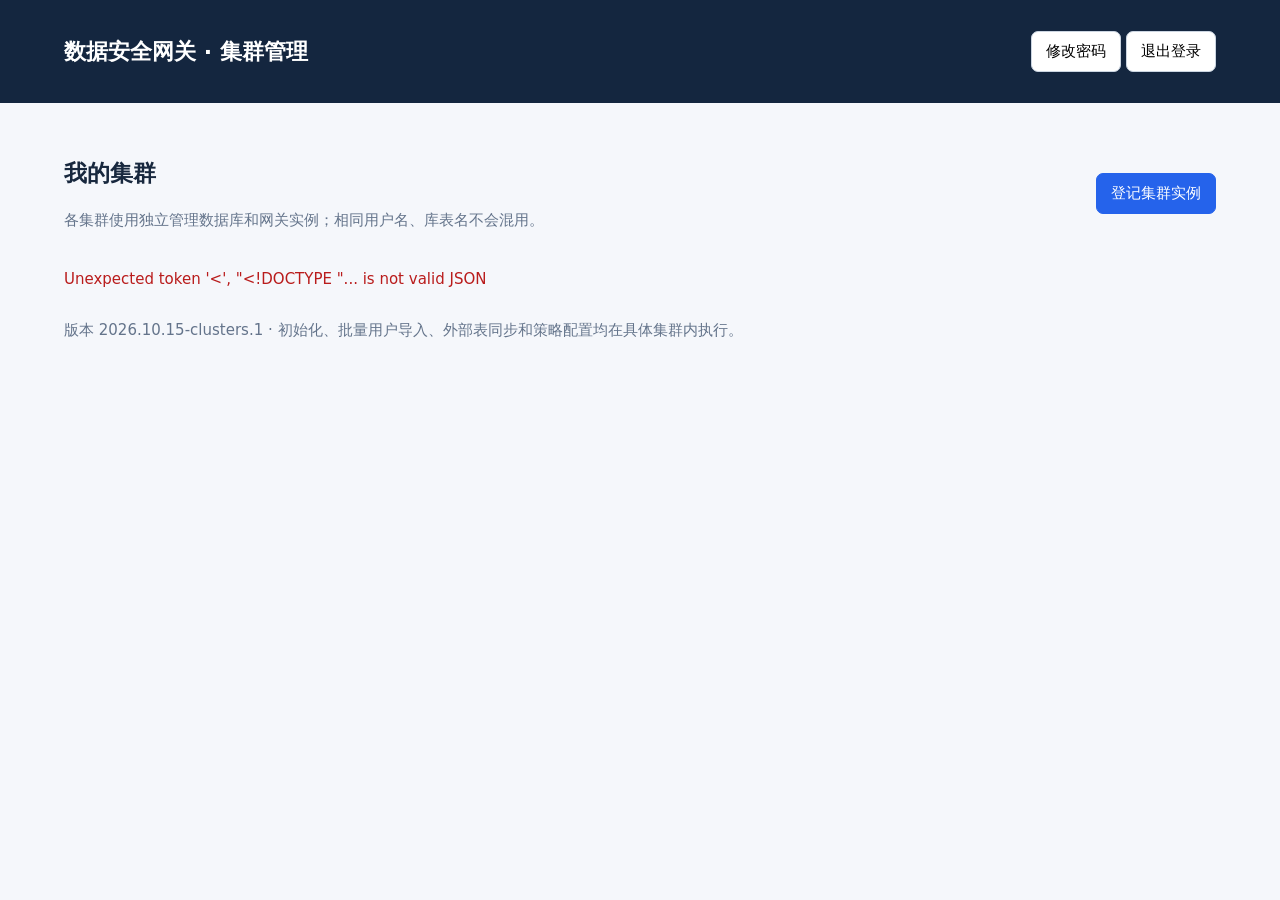
==== platform/src/main/resources/static/index.html @ ba053528 "Initial import: Doris security gateway, admin and platform" ====
<!doctype html><html lang="zh-CN"><meta charset="utf-8"><meta name="viewport" content="width=device-width,initial-scale=1"><title>集群管理 · 数据安全网关</title>
<style>*{box-sizing:border-box}body{margin:0;background:#f5f7fb;color:#18283e;font:15px system-ui}header{background:#14263f;color:white;padding:22px 5%;display:flex;align-items:center;justify-content:space-between}h1{font-size:22px}main{max-width:1200px;margin:36px auto;padding:0 24px}.bar{display:flex;gap:12px;align-items:center;justify-content:space-between;margin:22px 0}.grid{display:grid;grid-template-columns:repeat(auto-fill,minmax(300px,1fr));gap:20px}.card{background:white;border:1px solid #dce4ee;border-radius:14px;padding:24px}.muted{color:#64748b;line-height:1.7}button,input{font:inherit;padding:10px 14px;border-radius:7px;border:1px solid #cbd5e1}button{cursor:pointer;background:white}button.primary{background:#2563eb;color:white;border-color:#2563eb}dialog{border:0;border-radius:14px;width:min(580px,95vw);padding:28px}dialog::backdrop{background:#0f172a88}label{display:block;margin:14px 0}input{display:block;width:100%;margin-top:6px}.error{color:#b91c1c;white-space:pre-wrap}a{color:#2563eb}.actions{display:flex;gap:12px;justify-content:flex-end}</style>
<header><h1>数据安全网关 · 集群管理</h1><div><span id="user"></span>　<button onclick="document.getElementById('passwordDialog').showModal()">修改密码</button> <button onclick="logout()">退出登录</button></div></header>
<main><div class="bar"><div><h2>我的集群</h2><p class="muted">各集群使用独立管理数据库和网关实例；相同用户名、库表名不会混用。</p></div><button class="primary" onclick="document.getElementById('register').showModal()">登记集群实例</button></div><p id="error" class="error"></p><div id="clusters" class="grid"></div><p class="muted">版本 2026.10.15-clusters.1 · 初始化、批量用户导入、外部表同步和策略配置均在具体集群内执行。</p></main>
<dialog id="register"><form id="clusterForm"><h2>登记集群实例</h2><p class="muted">先部署该集群的独立网关及管理实例，再登记到平台。本功能不会远程控制 Docker，也不会复用其他集群的凭据。</p><label>集群名称<input name="name" maxlength="128" required></label><label>管理实例地址<input name="workerUrl" placeholder="http://127.0.0.1:18082" required></label><label>管理实例账号<input name="workerUsername" required autocomplete="off"></label><label>管理实例密码<input name="workerPassword" type="password" required autocomplete="new-password"></label><label>业务网关地址<input name="gatewayAddress" placeholder="192.168.232.132:3308" required></label><p class="error" id="registerError"></p><div class="actions"><button type="button" onclick="this.closest('dialog').close()">取消</button><button class="primary">验证并登记</button></div></form></dialog>
<dialog id="passwordDialog"><form id="passwordForm"><h2>修改管理员密码</h2><label>当前密码<input name="oldPassword" type="password" required autocomplete="current-password"></label><label>新密码（至少 12 个字符）<input name="password" type="password" minlength="12" required autocomplete="new-password"></label><p id="passwordError" class="error"></p><div class="actions"><button type="button" onclick="this.closest('dialog').close()">取消</button><button class="primary">修改并重新登录</button></div></form></dialog>
<script>
let session,clusterRows=[],editingId=null;const esc=s=>String(s).replace(/[&<>"']/g,c=>({'&':'&amp;','<':'&lt;','>':'&gt;','"':'&quot;',"'":'&#39;'}[c]));
async function call(url,method='GET',body){const r=await fetch(url,{method,headers:{'Content-Type':'application/json',[session.csrfHeader]:session.csrf},body:body?JSON.stringify(body):undefined});if(r.status===401){location.replace('/login.html');throw Error('请重新登录')}const j=await r.json().catch(()=>({}));if(!r.ok)throw Error(j.message||'操作失败，请检查服务。');return j}
async function load(){const rows=clusterRows=await call('/api/clusters');document.getElementById('clusters').innerHTML=rows.length?rows.map(c=>'<article class="card"><h3>'+esc(c.name)+'</h3><p class="muted">网关 '+esc(c.gatewayAddress)+'</p><a href="/console/index.html?cluster='+encodeURIComponent(c.id)+'">进入集群管理 →</a><p><button data-edit="'+c.id+'">编辑</button> <button data-remove="'+c.id+'">解除登记</button></p></article>').join(''):'<div class="card">尚未登记集群。请先部署独立实例，再点击“登记集群实例”。</div>';document.querySelectorAll('[data-edit]').forEach(b=>b.onclick=()=>{const c=clusterRows.find(x=>x.id===b.dataset.edit),f=document.getElementById('clusterForm');editingId=c.id;for(const k of ['name','workerUrl','workerUsername','gatewayAddress'])f.elements[k].value=c[k];f.elements.workerPassword.required=false;f.elements.workerPassword.placeholder='留空保留当前密码';document.getElementById('register').showModal()});document.querySelectorAll('[data-remove]').forEach(b=>b.onclick=()=>unregisterCluster(b.dataset.remove).catch(e=>document.getElementById('error').textContent=e.message))}
async function unregisterCluster(id){const c=clusterRows.find(x=>x.id===id);const d=document.createElement('dialog');d.innerHTML='<h2>解除集群登记</h2><p>确认解除 '+esc(c.name)+' 的平台登记？不会删除独立网关、Doris 数据或集群策略。</p><div class="actions"><button data-cancel>取消</button><button data-confirm>确认解除</button></div>';document.body.append(d);d.querySelector('[data-cancel]').onclick=()=>{d.close();d.remove()};d.querySelector('[data-confirm]').onclick=async e=>{e.target.disabled=true;try{await call('/api/clusters/'+id,'DELETE');d.close();d.remove();await load()}catch(x){document.getElementById('error').textContent=x.message;e.target.disabled=false}};d.showModal()}
document.getElementById('register').addEventListener('close',()=>{editingId=null;document.getElementById('clusterForm').reset();document.getElementById('clusterForm').elements.workerPassword.required=true;document.getElementById('registerError').textContent=''});
async function logout(){await call('/logout','POST');location.replace('/login.html')}
document.getElementById('clusterForm').onsubmit=async e=>{e.preventDefault();const b=e.submitter;b.disabled=true;try{await call('/api/clusters'+(editingId?'/'+editingId:''),editingId?'PUT':'POST',Object.fromEntries(new FormData(e.target)));e.target.reset();document.getElementById('register').close();await load()}catch(x){document.getElementById('registerError').textContent=x.message}finally{b.disabled=false}};
document.getElementById('passwordForm').onsubmit=async e=>{e.preventDefault();const b=e.submitter;b.disabled=true;try{await call('/api/admin/password','POST',Object.fromEntries(new FormData(e.target)));location.replace('/login.html')}catch(x){document.getElementById('passwordError').textContent=x.message}finally{b.disabled=false}};
(async()=>{session=await(await fetch('/api/session',{cache:'no-store'})).json();if(!session.authenticated){location.replace('/login.html');return}document.getElementById('user').textContent=session.username;await load()})().catch(e=>document.getElementById('error').textContent=e.message);
</script></html>
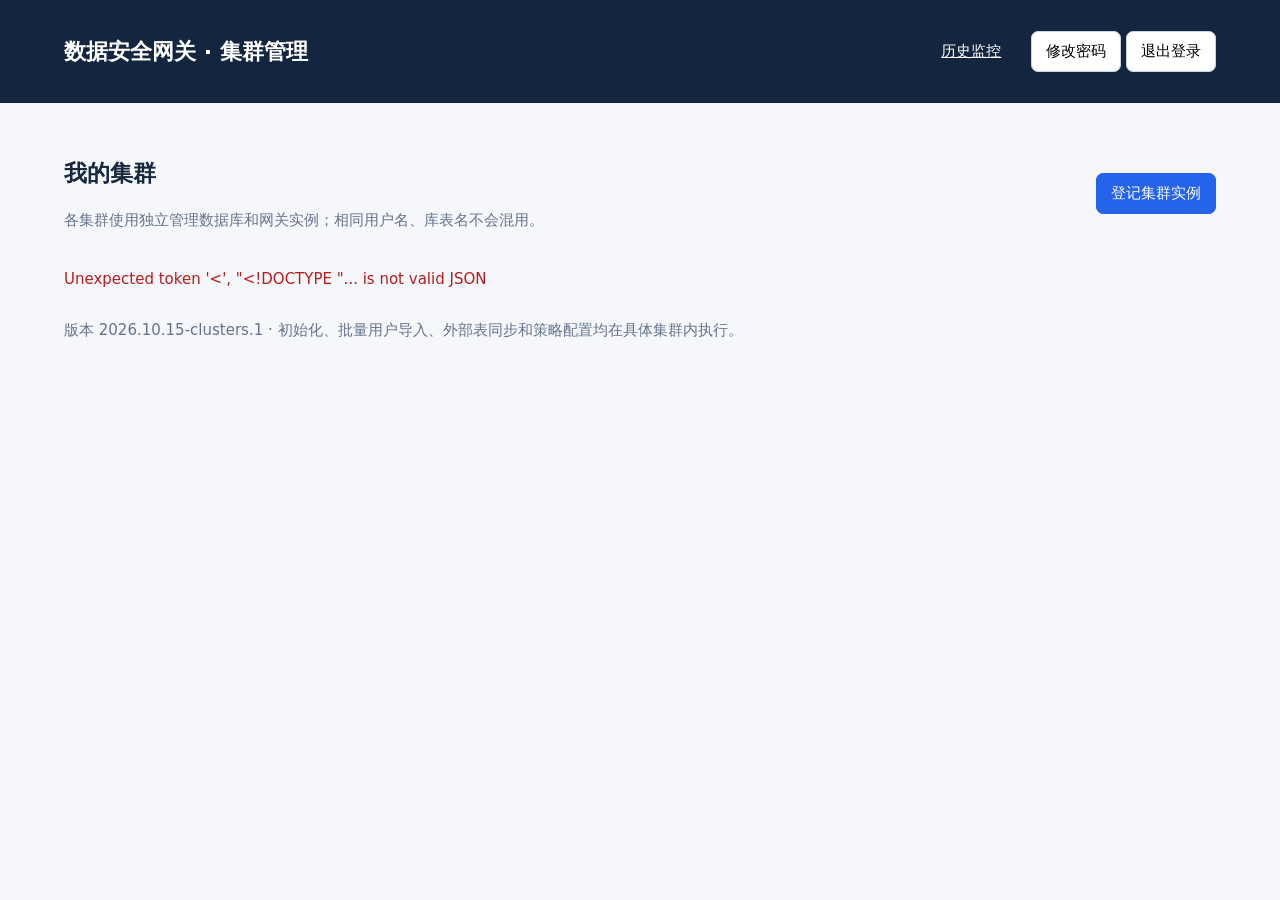
==== commit dc5e7d16: "Integrate authenticated history dashboard and diagnose monitoring startup" ====
--- a/platform/src/main/resources/static/index.html
+++ b/platform/src/main/resources/static/index.html
@@ -1,6 +1,6 @@
 <!doctype html><html lang="zh-CN"><meta charset="utf-8"><meta name="viewport" content="width=device-width,initial-scale=1"><title>集群管理 · 数据安全网关</title>
 <style>*{box-sizing:border-box}body{margin:0;background:#f5f7fb;color:#18283e;font:15px system-ui}header{background:#14263f;color:white;padding:22px 5%;display:flex;align-items:center;justify-content:space-between}h1{font-size:22px}main{max-width:1200px;margin:36px auto;padding:0 24px}.bar{display:flex;gap:12px;align-items:center;justify-content:space-between;margin:22px 0}.grid{display:grid;grid-template-columns:repeat(auto-fill,minmax(300px,1fr));gap:20px}.card{background:white;border:1px solid #dce4ee;border-radius:14px;padding:24px}.muted{color:#64748b;line-height:1.7}button,input{font:inherit;padding:10px 14px;border-radius:7px;border:1px solid #cbd5e1}button{cursor:pointer;background:white}button.primary{background:#2563eb;color:white;border-color:#2563eb}dialog{border:0;border-radius:14px;width:min(580px,95vw);padding:28px}dialog::backdrop{background:#0f172a88}label{display:block;margin:14px 0}input{display:block;width:100%;margin-top:6px}.error{color:#b91c1c;white-space:pre-wrap}a{color:#2563eb}.actions{display:flex;gap:12px;justify-content:flex-end}</style>
-<header><h1>数据安全网关 · 集群管理</h1><div><span id="user"></span>　<button onclick="document.getElementById('passwordDialog').showModal()">修改密码</button> <button onclick="logout()">退出登录</button></div></header>
+<header><h1>数据安全网关 · 集群管理</h1><div><a href="/history.html" style="color:white">历史监控</a>　<span id="user"></span>　<button onclick="document.getElementById('passwordDialog').showModal()">修改密码</button> <button onclick="logout()">退出登录</button></div></header>
 <main><div class="bar"><div><h2>我的集群</h2><p class="muted">各集群使用独立管理数据库和网关实例；相同用户名、库表名不会混用。</p></div><button class="primary" onclick="document.getElementById('register').showModal()">登记集群实例</button></div><p id="error" class="error"></p><div id="clusters" class="grid"></div><p class="muted">版本 2026.10.15-clusters.1 · 初始化、批量用户导入、外部表同步和策略配置均在具体集群内执行。</p></main>
 <dialog id="register"><form id="clusterForm"><h2>登记集群实例</h2><p class="muted">先部署该集群的独立网关及管理实例，再登记到平台。本功能不会远程控制 Docker，也不会复用其他集群的凭据。</p><label>集群名称<input name="name" maxlength="128" required></label><label>管理实例地址<input name="workerUrl" placeholder="http://127.0.0.1:18082" required></label><label>管理实例账号<input name="workerUsername" required autocomplete="off"></label><label>管理实例密码<input name="workerPassword" type="password" required autocomplete="new-password"></label><label>业务网关地址<input name="gatewayAddress" placeholder="192.168.232.132:3308" required></label><p class="error" id="registerError"></p><div class="actions"><button type="button" onclick="this.closest('dialog').close()">取消</button><button class="primary">验证并登记</button></div></form></dialog>
 <dialog id="passwordDialog"><form id="passwordForm"><h2>修改管理员密码</h2><label>当前密码<input name="oldPassword" type="password" required autocomplete="current-password"></label><label>新密码（至少 12 个字符）<input name="password" type="password" minlength="12" required autocomplete="new-password"></label><p id="passwordError" class="error"></p><div class="actions"><button type="button" onclick="this.closest('dialog').close()">取消</button><button class="primary">修改并重新登录</button></div></form></dialog>
